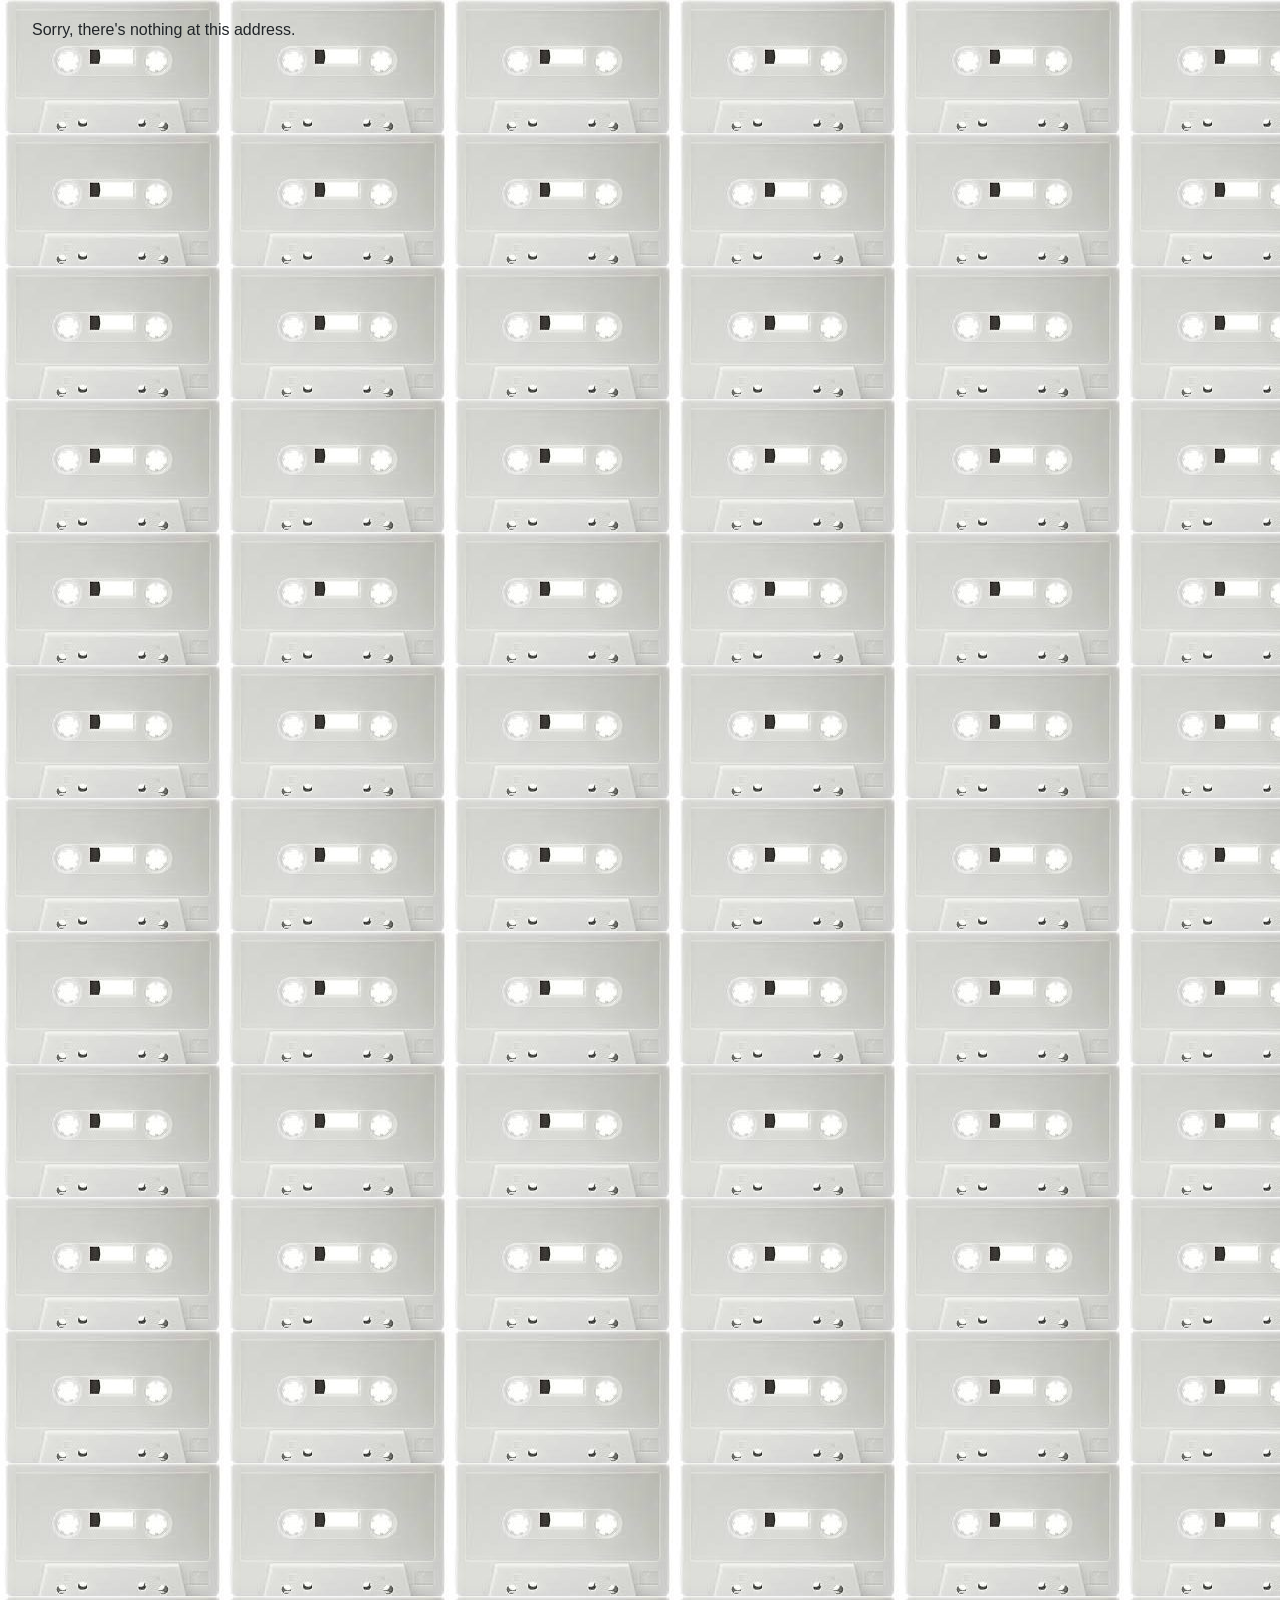
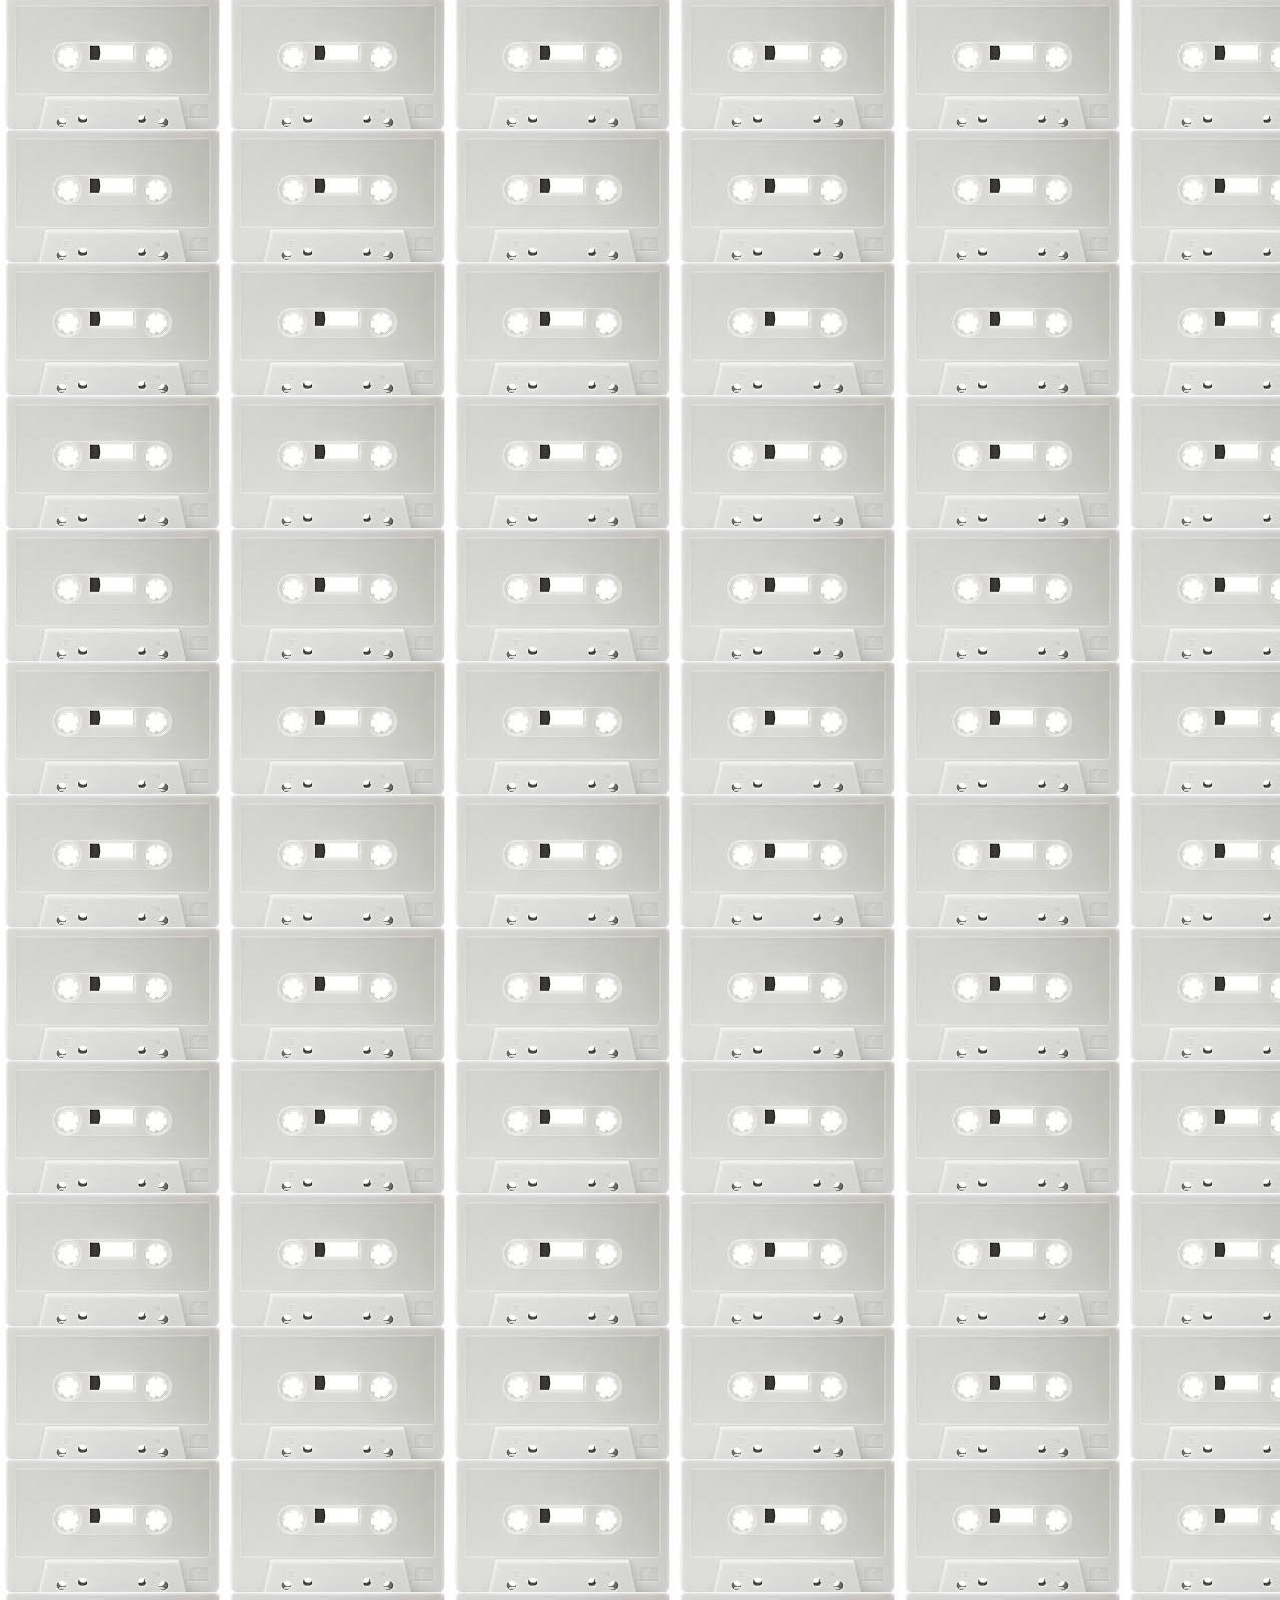
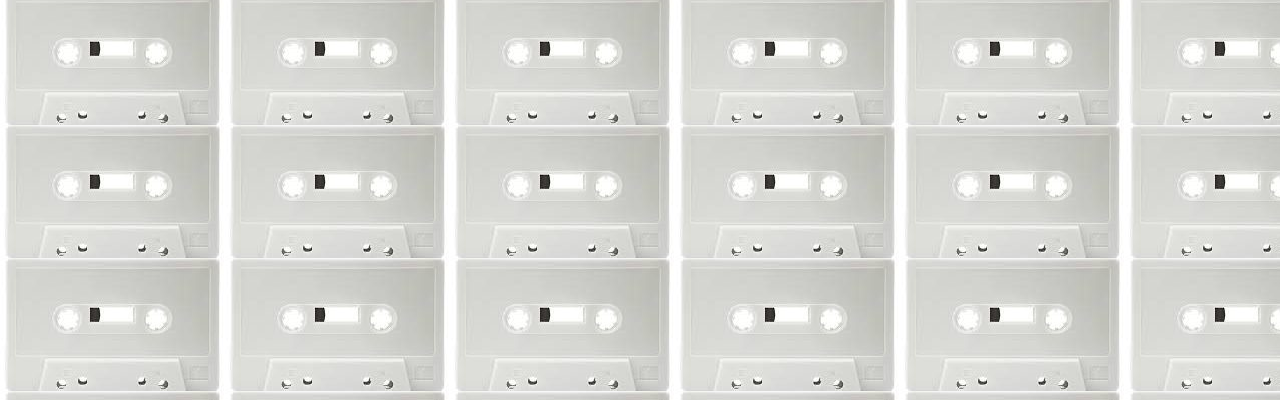
==== index.html @ 9ab66b34 "ShredsiteV2 Fixed that shiit." ====
<!DOCTYPE html>
<html lang="en">

<head>
    <meta charset="utf-8" />
    <meta name="viewport" content="width=device-width, initial-scale=1.0" />
    <title>SHREDSITE V1</title>
    <base href="/" />
    <link rel="stylesheet" href="css/bootstrap/bootstrap.min.css" />
    <link rel="stylesheet" href="css/app.css" />
    <link rel="icon" type="image/png" href="favicon.png" />
    <link href="SHREDSITE V1.styles.css" rel="stylesheet" />

</head>

<body>
    <div id="app">
        <svg class="loading-progress">
            <circle r="40%" cx="50%" cy="50%" />
            <circle r="40%" cx="50%" cy="50%" />
        </svg>
        <div class="loading-progress-text"></div>
    </div>

    <div id="blazor-error-ui">
        An unhandled error has occurred.
        <a href="" class="reload">Reload</a>
        <a class="dismiss">🗙</a>
    </div>
    <script src="_framework/blazor.webassembly.js"></script>

    <!-- DA AUDIO SCRIPT OF SOUNDNESS GO CRAZY Shit is using javascript. We got C# and javascript and html/CSS blazor is N U T S -->
    <script>
        window.playAudio = (elementId) => {
            var audio = document.getElementById(elementId);
            if (audio) {
                audio.currentTime = 0;
                // Play returns a promise, catch any browser autoplay blocks safely
                audio.play().catch(error => {
                    console.log("Autoplay prevented or audio failed:", error);
                });
            } else {
                console.log("Audio element not found yet: " + elementId);
            }
        };
    </script>


</body>

</html>
---- css/app.css ----
html, body {
    font-family: 'MS Gothic', 'Franklin Gothic', 'Helvetica Neue', Helvetica, Arial, sans-serif;
}

.accordion-header {
    display: flex;
    align-items: center;
    justify-content: center;
    min-height: 300px;
}



h1:focus {
    outline: none;
}

a, .btn-link {
    color: #006bb7;
}

.btn-primary {
    color: #fff;
    background-color: #1b6ec2;
    border-color: #1861ac;
}

.btn:focus, .btn:active:focus, .btn-link.nav-link:focus, .form-control:focus, .form-check-input:focus {
  box-shadow: 0 0 0 0.1rem white, 0 0 0 0.25rem #258cfb;
}

.content {
    padding-top: 1.1rem;
}

.valid.modified:not([type=checkbox]) {
    outline: 1px solid #26b050;
}

.invalid {
    outline: 1px solid red;
}

.validation-message {
    color: red;
}

#blazor-error-ui {
    background: lightyellow;
    bottom: 0;
    box-shadow: 0 -1px 2px rgba(0, 0, 0, 0.2);
    display: none;
    left: 0;
    padding: 0.6rem 1.25rem 0.7rem 1.25rem;
    position: fixed;
    width: 100%;
    z-index: 1000;
}

    #blazor-error-ui .dismiss {
        cursor: pointer;
        position: absolute;
        right: 0.75rem;
        top: 0.5rem;
    }

.blazor-error-boundary {
    background: url([data-uri]) no-repeat 1rem/1.8rem, #b32121;
    padding: 1rem 1rem 1rem 3.7rem;
    color: white;
}

    .blazor-error-boundary::after {
        content: "An error has occurred."
    }

.loading-progress {
    position: relative;
    display: block;
    width: 8rem;
    height: 8rem;
    margin: 20vh auto 1rem auto;
}

    .loading-progress circle {
        fill: none;
        stroke: #e0e0e0;
        stroke-width: 0.6rem;
        transform-origin: 50% 50%;
        transform: rotate(-90deg);
    }

        .loading-progress circle:last-child {
            stroke: #1b6ec2;
            stroke-dasharray: calc(3.141 * var(--blazor-load-percentage, 0%) * 0.8), 500%;
            transition: stroke-dasharray 0.05s ease-in-out;
        }

.loading-progress-text {
    position: absolute;
    text-align: center;
    font-weight: bold;
    inset: calc(20vh + 3.25rem) 0 auto 0.2rem;
}

    .loading-progress-text:after {
        content: var(--blazor-load-percentage-text, "Loading");
    }

code {
    color: #c02d76;
}
---- SHREDSITE V1.styles.css ----
/* /Layout/MainLayout.razor.rz.scp.css */
.page[b-9jkxrgncdr] {
    position: relative;
    display: flex;
    flex-direction: column;
}

main[b-9jkxrgncdr] {
    flex: 1;
}

.sidebar[b-9jkxrgncdr] {
    background-image: linear-gradient(180deg, rgb(5, 39, 103) 0%, #3a0647 70%);
}

.top-row[b-9jkxrgncdr] {
    background-color: #f7f7f7;
    border-bottom: 1px solid #d6d5d5;
    justify-content: flex-end;
    height: 3.5rem;
    display: flex;
    align-items: center;
}

    .top-row[b-9jkxrgncdr]  a, .top-row[b-9jkxrgncdr]  .btn-link {
        white-space: nowrap;
        margin-left: 1.5rem;
        text-decoration: none;
    }

    .top-row[b-9jkxrgncdr]  a:hover, .top-row[b-9jkxrgncdr]  .btn-link:hover {
        text-decoration: underline;
    }

    .top-row[b-9jkxrgncdr]  a:first-child {
        overflow: hidden;
        text-overflow: ellipsis;
    }

@media (max-width: 640.98px) {
    .top-row[b-9jkxrgncdr] {
        justify-content: space-between;
    }

    .top-row[b-9jkxrgncdr]  a, .top-row[b-9jkxrgncdr]  .btn-link {
        margin-left: 0;
    }
}

@media (min-width: 641px) {
    .page[b-9jkxrgncdr] {
        flex-direction: row;
    }

    .sidebar[b-9jkxrgncdr] {
        width: 250px;
        height: 100vh;
        position: sticky;
        top: 0;
    }

    .top-row[b-9jkxrgncdr] {
        position: sticky;
        top: 0;
        z-index: 1;
    }

    .top-row.auth[b-9jkxrgncdr]  a:first-child {
        flex: 1;
        text-align: right;
        width: 0;
    }

    .top-row[b-9jkxrgncdr], article[b-9jkxrgncdr] {
        padding-left: 2rem !important;
        padding-right: 1.5rem !important;
    }
}
/* /Layout/NavMenu.razor.rz.scp.css */
.navbar-toggler[b-z1kkg2kceq] {
    background-color: rgba(255, 255, 255, 0.1);
}

.top-row[b-z1kkg2kceq] {
    height: 3.5rem;
    background-color: rgba(0,0,0,0.4);
}

.navbar-brand[b-z1kkg2kceq] {
    font-size: 1.1rem;
}

.bi[b-z1kkg2kceq] {
    display: inline-block;
    position: relative;
    width: 1.25rem;
    height: 1.25rem;
    margin-right: 0.75rem;
    top: -1px;
    background-size: cover;
}

.bi-house-door-fill-nav-menu[b-z1kkg2kceq] {
    background-image: url("data:image/svg+xml,%3Csvg xmlns='http://www.w3.org/2000/svg' width='16' height='16' fill='white' class='bi bi-house-door-fill' viewBox='0 0 16 16'%3E%3Cpath d='M6.5 14.5v-3.505c0-.245.25-.495.5-.495h2c.25 0 .5.25.5.5v3.5a.5.5 0 0 0 .5.5h4a.5.5 0 0 0 .5-.5v-7a.5.5 0 0 0-.146-.354L13 5.793V2.5a.5.5 0 0 0-.5-.5h-1a.5.5 0 0 0-.5.5v1.293L8.354 1.146a.5.5 0 0 0-.708 0l-6 6A.5.5 0 0 0 1.5 7.5v7a.5.5 0 0 0 .5.5h4a.5.5 0 0 0 .5-.5Z'/%3E%3C/svg%3E");
}

.bi-plus-square-fill-nav-menu[b-z1kkg2kceq] {
    background-image: url("data:image/svg+xml,%3Csvg xmlns='http://www.w3.org/2000/svg' width='16' height='16' fill='white' class='bi bi-plus-square-fill' viewBox='0 0 16 16'%3E%3Cpath d='M2 0a2 2 0 0 0-2 2v12a2 2 0 0 0 2 2h12a2 2 0 0 0 2-2V2a2 2 0 0 0-2-2H2zm6.5 4.5v3h3a.5.5 0 0 1 0 1h-3v3a.5.5 0 0 1-1 0v-3h-3a.5.5 0 0 1 0-1h3v-3a.5.5 0 0 1 1 0z'/%3E%3C/svg%3E");
}

.bi-list-nested-nav-menu[b-z1kkg2kceq] {
    background-image: url("data:image/svg+xml,%3Csvg xmlns='http://www.w3.org/2000/svg' width='16' height='16' fill='white' class='bi bi-list-nested' viewBox='0 0 16 16'%3E%3Cpath fill-rule='evenodd' d='M4.5 11.5A.5.5 0 0 1 5 11h10a.5.5 0 0 1 0 1H5a.5.5 0 0 1-.5-.5zm-2-4A.5.5 0 0 1 3 7h10a.5.5 0 0 1 0 1H3a.5.5 0 0 1-.5-.5zm-2-4A.5.5 0 0 1 1 3h10a.5.5 0 0 1 0 1H1a.5.5 0 0 1-.5-.5z'/%3E%3C/svg%3E");
}

.nav-item[b-z1kkg2kceq] {
    font-size: 0.9rem;
    padding-bottom: 0.5rem;
}

    .nav-item:first-of-type[b-z1kkg2kceq] {
        padding-top: 1rem;
    }

    .nav-item:last-of-type[b-z1kkg2kceq] {
        padding-bottom: 1rem;
    }

    .nav-item[b-z1kkg2kceq]  a {
        color: #d7d7d7;
        border-radius: 4px;
        height: 3rem;
        display: flex;
        align-items: center;
        line-height: 3rem;
    }

.nav-item[b-z1kkg2kceq]  a.active {
    background-color: rgba(255,255,255,0.37);
    color: white;
}

.nav-item[b-z1kkg2kceq]  a:hover {
    background-color: rgba(255,255,255,0.1);
    color: white;
}

@media (min-width: 641px) {
    .navbar-toggler[b-z1kkg2kceq] {
        display: none;
    }

    .collapse[b-z1kkg2kceq] {
        /* Never collapse the sidebar for wide screens */
        display: block;
    }
    
    .nav-scrollable[b-z1kkg2kceq] {
        /* Allow sidebar to scroll for tall menus */
        height: calc(100vh - 3.5rem);
        overflow-y: auto;
    }
}
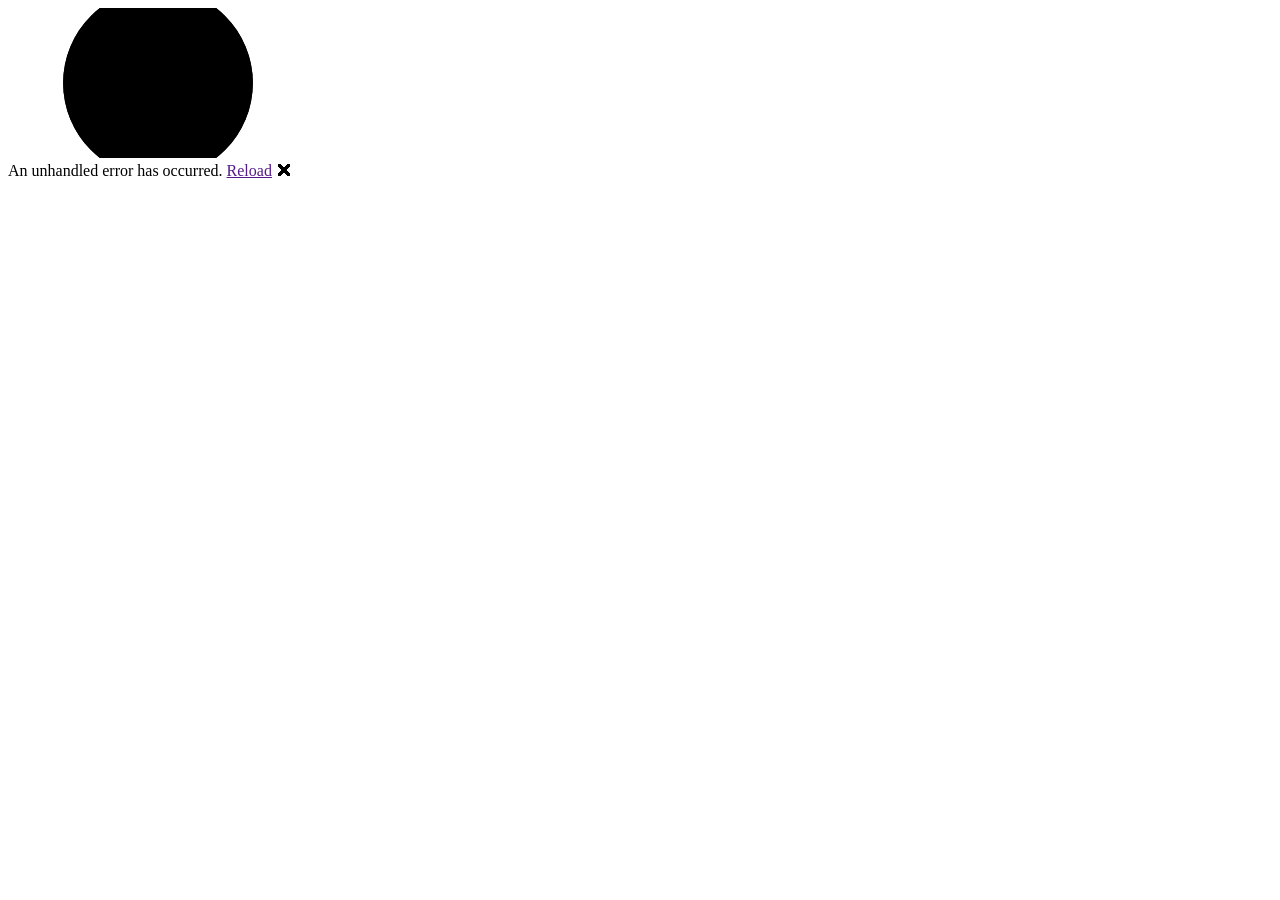
==== commit 934120da: "Update base href in index.html for correct path" ====
--- a/index.html
+++ b/index.html
@@ -5,7 +5,7 @@
     <meta charset="utf-8" />
     <meta name="viewport" content="width=device-width, initial-scale=1.0" />
     <title>SHREDSITE V1</title>
-    <base href="/" />
+    <base href="/Shredsite/" />
     <link rel="stylesheet" href="css/bootstrap/bootstrap.min.css" />
     <link rel="stylesheet" href="css/app.css" />
     <link rel="icon" type="image/png" href="favicon.png" />
